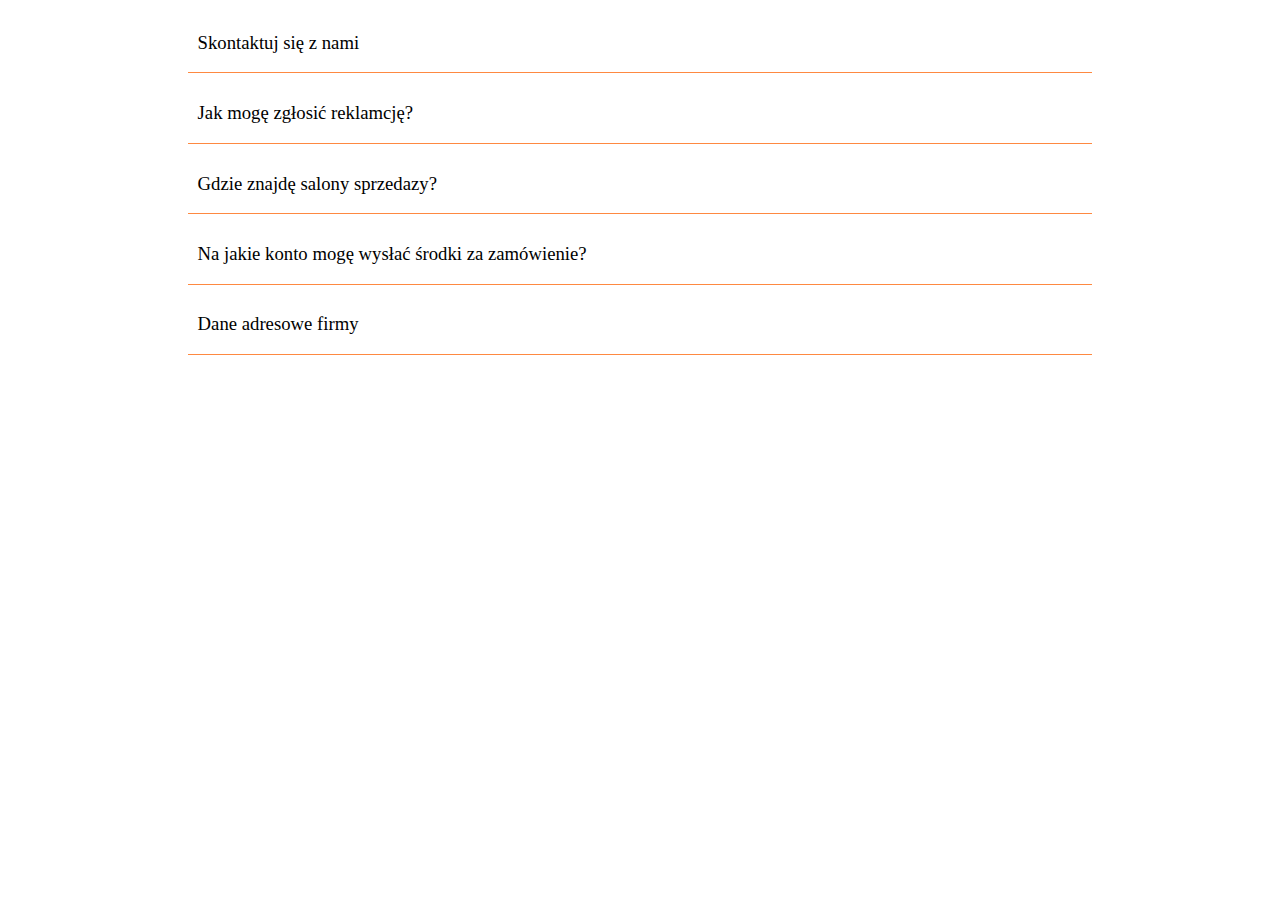
==== index.html @ 8ae176e6 "Start" ====
<!DOCTYPE html>
<html lang="en">
<head>
    <meta charset="UTF-8">
    <meta name="viewport" content="width=device-width, initial-scale=1.0">
    <title>Document</title>
    <link rel="stylesheet" href="style.css">
</head>
<body>
    
    <div class="contact-menu">
        <div class="contact-dropdown drop-box">
            <a href="#"><h3>Skontaktuj się z nami</h3>
            <img width="20px" src="https://metalkas.com.pl/skins/user/rwd_primary_1/images/ico_arrow_down_small.png" alt=""></a>
            <p>
                Napisz do nas: sklep@metalkas.com.pl<br>
                Zadzwoń: +48 572 706 812
            </p>
        </div>
        <div class="reclamation-dropdown drop-box">
            <a href="#"><h3>Jak mogę zgłosić reklamcję?</h3>
            <img width="20px" src="https://metalkas.com.pl/skins/user/rwd_primary_1/images/ico_arrow_down_small.png" alt=""></a>
            <p>
                Reklamację mozesz zgłosić pisząc do nas na adres: reklamacje@metalkas.com.pl, bądź dzwoniąc do nas na numer: +48 509 827 533.<br><br>
                Jeśli potrzebujesz pomocy serwisanta mozesz napisać na adres: serwis@metalkas.com.pl, bądź dzwonić pod numer: +48 691 432 455.
                <br><br>
                Więcej informacji znajdziesz <a href="/zwroty-i-reklamacje">Tutaj</a>
            </p>
        </div>
        <div class="shop-dropdown drop-box">
            <a href="#"><h3>Gdzie znajdę salony sprzedazy?</h3>
            <img width="20px" src="https://metalkas.com.pl/skins/user/rwd_primary_1/images/ico_arrow_down_small.png" alt=""></a>
            <p>
                Listę z lokalizacjami naszych salonów znajdziesz pod ponizszym linkiem:<br><br>
                <a href="#">Lista salonów</a>
            </p>
        </div>
        <div class="account-dropdown drop-box">
            <a href="#"><h3>Na jakie konto mogę wysłać środki za zamówienie?</h3>
            <img width="20px" src="https://metalkas.com.pl/skins/user/rwd_primary_1/images/ico_arrow_down_small.png" alt=""></a>
            <p>
                Dane do wykonania przelewu za zamówienie:<br>
                Numer konta: 66 1020 1462 0000 7002 0366 6732<br>
                Tytułem przelewu jest numer zamówienia złozonego poprzez stronę internetową.
            </p>
        </div>
        <div class="company-data drop-box">
            <a href="#"><h3>Dane adresowe firmy</h3>
            <img width="20px" src="https://metalkas.com.pl/skins/user/rwd_primary_1/images/ico_arrow_down_small.png" alt=""></a>
            <p>
                Metalkas S.A.<br>
                p. Nowotoruńska 40<br>
                85-840 Bydgoszcz<br>
                NIP: 9671153563<br>
                KRS: 0000903064
            </p>
        </div>
        </div>

</body>
</html>
---- style.css ----
.contact-menu {
    margin-right: auto;
    margin-left: auto;
    display: flex;
    flex-direction: column;
    align-items: center;
    box-sizing: border-box;
}
.contact-menu h3 {
    font-weight: 100;
}
.contact-menu div {
    width: 70%;
    position: relative;
    height: auto;
}
.contact-menu div a {
    text-decoration: none;
    color: inherit;
    width: 100%;
}
.contact-menu div a h3 {
    margin-right: 35px;
}
.contact-menu div a img {
    grid-column: 2;
    position: absolute;
    top: 25px;
    right: 5%;
    transition: transform .3s ease-in-out;
}
.drop-box {
    display: flex;
    flex-direction: column;
    justify-content: center;
    height: auto;
    border-bottom: 1px solid #fe8941;
    margin: 5px 0;
    padding: 0 10px;
}
.drop-box p {
    visibility: hidden;
    height: 0;
    transform: scaleY(0);
    transform-origin: 50% 0;
    position: absolute;
    transition: .1s;
    margin-left: 10px;
    margin-right: 10px;
}
.drop-box p a {
    color: #800080;
    font-weight: 600;
}
.contact-dropdown a:focus + p,
.reclamation-dropdown a:focus +p,
.shop-dropdown a:focus + p,
.account-dropdown a:focus +p,
.company-data a:focus + p {
    visibility: visible;
    transform: scaleY(1);
    position: relative;
    height: auto;
}
.contact-dropdown a:focus img,
.reclamation-dropdown a:focus img,
.shop-dropdown a:focus img,
.account-dropdown a:focus img,
.company-data a:focus img {
    transform: rotate(180deg);
}
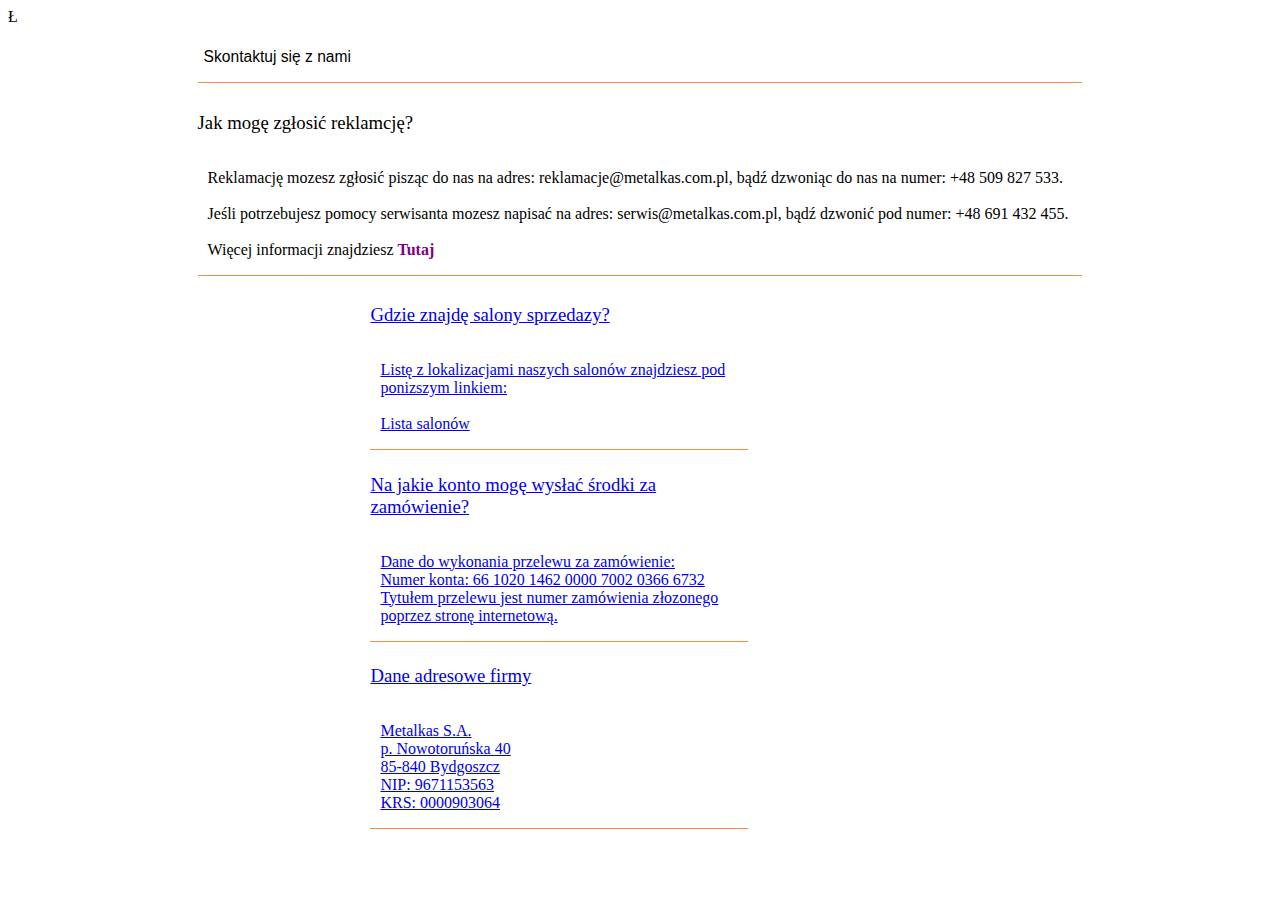
==== commit 4073f263: "added js file" ====
--- a/index.html
+++ b/index.html
@@ -7,37 +7,37 @@
     <link rel="stylesheet" href="style.css">
 </head>
 <body>
-    
+    Ł
     <div class="contact-menu">
         <div class="contact-dropdown drop-box">
-            <a href="#"><h3>Skontaktuj się z nami</h3>
-            <img width="20px" src="https://metalkas.com.pl/skins/user/rwd_primary_1/images/ico_arrow_down_small.png" alt=""></a>
-            <p>
+            <button type="button" class="collapse"><h3>Skontaktuj się z nami</h3></button>
+            <!-- <img width="20px" src="https://metalkas.com.pl/skins/user/rwd_primary_1/images/ico_arrow_down_small.png" alt=""> -->
+            <p class="content">
                 Napisz do nas: sklep@metalkas.com.pl<br>
                 Zadzwoń: +48 572 706 812
             </p>
         </div>
         <div class="reclamation-dropdown drop-box">
-            <a href="#"><h3>Jak mogę zgłosić reklamcję?</h3>
-            <img width="20px" src="https://metalkas.com.pl/skins/user/rwd_primary_1/images/ico_arrow_down_small.png" alt=""></a>
+            <h3>Jak mogę zgłosić reklamcję?</h3>
+            <img width="20px" src="https://metalkas.com.pl/skins/user/rwd_primary_1/images/ico_arrow_down_small.png" alt="">
             <p>
                 Reklamację mozesz zgłosić pisząc do nas na adres: reklamacje@metalkas.com.pl, bądź dzwoniąc do nas na numer: +48 509 827 533.<br><br>
                 Jeśli potrzebujesz pomocy serwisanta mozesz napisać na adres: serwis@metalkas.com.pl, bądź dzwonić pod numer: +48 691 432 455.
                 <br><br>
-                Więcej informacji znajdziesz <a href="/zwroty-i-reklamacje">Tutaj</a>
+                Więcej informacji znajdziesz <a href="/zwroty-i-reklamacje">Tutaj
             </p>
         </div>
         <div class="shop-dropdown drop-box">
-            <a href="#"><h3>Gdzie znajdę salony sprzedazy?</h3>
-            <img width="20px" src="https://metalkas.com.pl/skins/user/rwd_primary_1/images/ico_arrow_down_small.png" alt=""></a>
+            <h3>Gdzie znajdę salony sprzedazy?</h3>
+            <img width="20px" src="https://metalkas.com.pl/skins/user/rwd_primary_1/images/ico_arrow_down_small.png" alt="">
             <p>
                 Listę z lokalizacjami naszych salonów znajdziesz pod ponizszym linkiem:<br><br>
-                <a href="#">Lista salonów</a>
+                Lista salonów
             </p>
         </div>
         <div class="account-dropdown drop-box">
-            <a href="#"><h3>Na jakie konto mogę wysłać środki za zamówienie?</h3>
-            <img width="20px" src="https://metalkas.com.pl/skins/user/rwd_primary_1/images/ico_arrow_down_small.png" alt=""></a>
+            <h3>Na jakie konto mogę wysłać środki za zamówienie?</h3>
+            <img width="20px" src="https://metalkas.com.pl/skins/user/rwd_primary_1/images/ico_arrow_down_small.png" alt="">
             <p>
                 Dane do wykonania przelewu za zamówienie:<br>
                 Numer konta: 66 1020 1462 0000 7002 0366 6732<br>
@@ -45,8 +45,8 @@
             </p>
         </div>
         <div class="company-data drop-box">
-            <a href="#"><h3>Dane adresowe firmy</h3>
-            <img width="20px" src="https://metalkas.com.pl/skins/user/rwd_primary_1/images/ico_arrow_down_small.png" alt=""></a>
+            <h3>Dane adresowe firmy</h3>
+            <img width="20px" src="https://metalkas.com.pl/skins/user/rwd_primary_1/images/ico_arrow_down_small.png" alt="">
             <p>
                 Metalkas S.A.<br>
                 p. Nowotoruńska 40<br>
@@ -57,5 +57,7 @@
         </div>
         </div>
 
+        <script src="contact.js"></script>
+
 </body>
 </html>--- a/style.css
+++ b/style.css
@@ -36,15 +36,15 @@
     height: auto;
     border-bottom: 1px solid #fe8941;
     margin: 5px 0;
-    padding: 0 10px;
+    /* padding: 0 10px; */
 }
 .drop-box p {
-    visibility: hidden;
-    height: 0;
-    transform: scaleY(0);
+    /* visibility: hidden;
+    height: 0; */
+    /* transform: scaleY(0);
     transform-origin: 50% 0;
-    position: absolute;
-    transition: .1s;
+    position: absolute; */
+    /* transition: .1s; */
     margin-left: 10px;
     margin-right: 10px;
 }
@@ -52,7 +52,7 @@
     color: #800080;
     font-weight: 600;
 }
-.contact-dropdown a:focus + p,
+/* .contact-dropdown a:focus + p,
 .reclamation-dropdown a:focus +p,
 .shop-dropdown a:focus + p,
 .account-dropdown a:focus +p,
@@ -68,4 +68,20 @@
 .account-dropdown a:focus img,
 .company-data a:focus img {
     transform: rotate(180deg);
+} */
+.collapse {
+    cursor: pointer;
+    border: none;
+    border-bottom: #fe8941;
+    background-color: transparent;
+    text-align: left;
+    outline: none;
+}
+.active, .collapse:hover {
+}
+.content {
+    overflow: hidden;
+    display: none;
+    max-height: 0;
+    transition: max-height .2s ease-out;
 }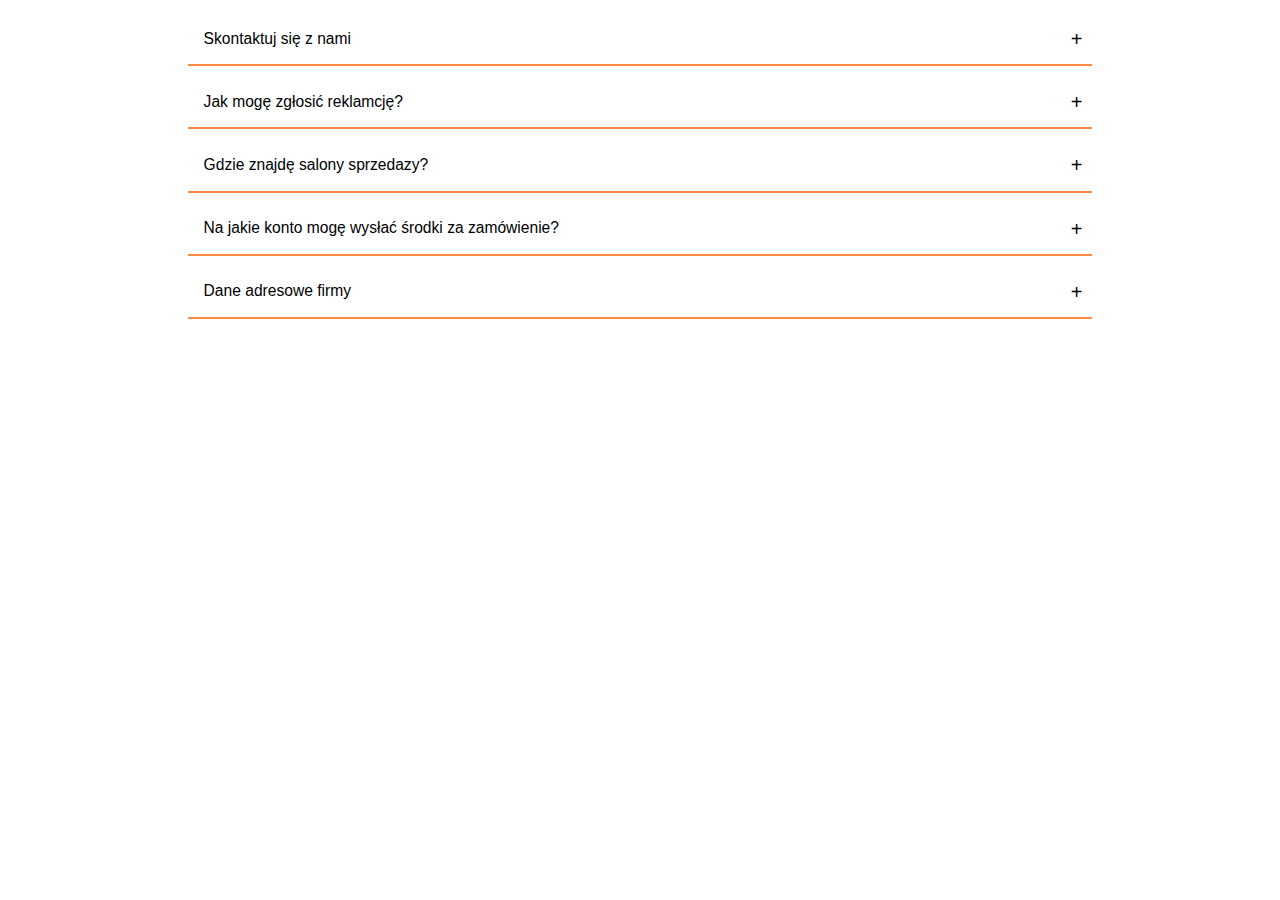
==== commit e6ec2d35: "collapsed with JS" ====
--- a/index.html
+++ b/index.html
@@ -1,63 +1,90 @@
 <!DOCTYPE html>
 <html lang="en">
+
 <head>
     <meta charset="UTF-8">
     <meta name="viewport" content="width=device-width, initial-scale=1.0">
     <title>Document</title>
     <link rel="stylesheet" href="style.css">
 </head>
+
 <body>
-    Ł
     <div class="contact-menu">
-        <div class="contact-dropdown drop-box">
-            <button type="button" class="collapse"><h3>Skontaktuj się z nami</h3></button>
-            <!-- <img width="20px" src="https://metalkas.com.pl/skins/user/rwd_primary_1/images/ico_arrow_down_small.png" alt=""> -->
-            <p class="content">
-                Napisz do nas: sklep@metalkas.com.pl<br>
-                Zadzwoń: +48 572 706 812
-            </p>
-        </div>
-        <div class="reclamation-dropdown drop-box">
-            <h3>Jak mogę zgłosić reklamcję?</h3>
-            <img width="20px" src="https://metalkas.com.pl/skins/user/rwd_primary_1/images/ico_arrow_down_small.png" alt="">
-            <p>
-                Reklamację mozesz zgłosić pisząc do nas na adres: reklamacje@metalkas.com.pl, bądź dzwoniąc do nas na numer: +48 509 827 533.<br><br>
-                Jeśli potrzebujesz pomocy serwisanta mozesz napisać na adres: serwis@metalkas.com.pl, bądź dzwonić pod numer: +48 691 432 455.
-                <br><br>
-                Więcej informacji znajdziesz <a href="/zwroty-i-reklamacje">Tutaj
-            </p>
-        </div>
-        <div class="shop-dropdown drop-box">
-            <h3>Gdzie znajdę salony sprzedazy?</h3>
-            <img width="20px" src="https://metalkas.com.pl/skins/user/rwd_primary_1/images/ico_arrow_down_small.png" alt="">
-            <p>
-                Listę z lokalizacjami naszych salonów znajdziesz pod ponizszym linkiem:<br><br>
-                Lista salonów
-            </p>
-        </div>
-        <div class="account-dropdown drop-box">
-            <h3>Na jakie konto mogę wysłać środki za zamówienie?</h3>
-            <img width="20px" src="https://metalkas.com.pl/skins/user/rwd_primary_1/images/ico_arrow_down_small.png" alt="">
-            <p>
-                Dane do wykonania przelewu za zamówienie:<br>
-                Numer konta: 66 1020 1462 0000 7002 0366 6732<br>
-                Tytułem przelewu jest numer zamówienia złozonego poprzez stronę internetową.
-            </p>
-        </div>
-        <div class="company-data drop-box">
-            <h3>Dane adresowe firmy</h3>
-            <img width="20px" src="https://metalkas.com.pl/skins/user/rwd_primary_1/images/ico_arrow_down_small.png" alt="">
-            <p>
-                Metalkas S.A.<br>
-                p. Nowotoruńska 40<br>
-                85-840 Bydgoszcz<br>
-                NIP: 9671153563<br>
-                KRS: 0000903064
-            </p>
-        </div>
+        <div class="collapse-box">
+            <button type="button" class="collapse">
+                <h3>Skontaktuj się z nami</h3>
+            </button>
+
+            <div class="content">
+                <p>
+                    Napisz do nas: sklep@metalkas.com.pl<br>
+                    Zadzwoń: +48 572 706 812
+                </p>
+            </div>
         </div>
 
-        <script src="contact.js"></script>
+        <div class="collapse-box">
+            <button type="button" class="collapse">
+                <h3>Jak mogę zgłosić reklamcję?</h3>
+            </button>
+
+            <div class="content">
+                <p>
+                    Reklamację mozesz zgłosić pisząc do nas na adres: reklamacje@metalkas.com.pl, bądź dzwoniąc do nas
+                    na
+                    numer: +48 509 827 533.<br><br>
+                    Jeśli potrzebujesz pomocy serwisanta mozesz napisać na adres: serwis@metalkas.com.pl, bądź dzwonić
+                    pod
+                    numer: +48 691 432 455.
+                    <br><br>
+                    Więcej informacji znajdziesz <a href="/zwroty-i-reklamacje">Tutaj</a>
+                </p>
+            </div>
+        </div>
+        <div class="collapse-box">
+            <button type="button" class="collapse">
+                <h3>Gdzie znajdę salony sprzedazy?</h3>
+            </button>
+
+            <div class="content">
+                <p>
+                    Listę z lokalizacjami naszych salonów znajdziesz pod ponizszym linkiem:<br><br>
+                    <a href="#">Lista salonów</a href="#">
+                </p>
+            </div>
+        </div>
+        <div class="collapse-box">
+            <button type="button" class="collapse">
+                <h3>Na jakie konto mogę wysłać środki za zamówienie?</h3>
+            </button>
+
+            <div class="content">
+                <p>
+                    Dane do wykonania przelewu za zamówienie:<br>
+                    Numer konta: 66 1020 1462 0000 7002 0366 6732<br>
+                    Tytułem przelewu jest numer zamówienia złozonego poprzez stronę internetową.
+                </p>
+            </div>
+        </div>
+        <div class="collapse-box">
+            <button type="button" class="collapse">
+                <h3>Dane adresowe firmy</h3>
+            </button>
+
+            <div class="content">
+                <p>
+                    Metalkas S.A.<br>
+                    ul. Nowotoruńska 40<br>
+                    85-840 Bydgoszcz<br>
+                    NIP: 9671153563<br>
+                    KRS: 0000903064
+                </p>
+            </div>
+        </div>
+    </div>
+
+    <script src="contact.js"></script>
 
 </body>
+
 </html>--- a/style.css
+++ b/style.css
@@ -6,69 +6,28 @@
     align-items: center;
     box-sizing: border-box;
 }
-.contact-menu h3 {
-    font-weight: 100;
+.collapse-box {
+    height: auto;
+    border-bottom: 2px solid #fe8941;
+    flex-direction: column;
+    justify-content: center;
+    margin: 5px 0;
 }
-.contact-menu div {
+.collapse-box h3 {
+    font-weight: normal;
+    margin-right: 18px;
+}
+.contact-menu .collapse-box {
     width: 70%;
     position: relative;
     height: auto;
+    padding: 0 10px;
 }
-.contact-menu div a {
+.collapse-box .content a {
     text-decoration: none;
-    color: inherit;
-    width: 100%;
+    color: #800080;
+    font-weight: 800;
 }
-.contact-menu div a h3 {
-    margin-right: 35px;
-}
-.contact-menu div a img {
-    grid-column: 2;
-    position: absolute;
-    top: 25px;
-    right: 5%;
-    transition: transform .3s ease-in-out;
-}
-.drop-box {
-    display: flex;
-    flex-direction: column;
-    justify-content: center;
-    height: auto;
-    border-bottom: 1px solid #fe8941;
-    margin: 5px 0;
-    /* padding: 0 10px; */
-}
-.drop-box p {
-    /* visibility: hidden;
-    height: 0; */
-    /* transform: scaleY(0);
-    transform-origin: 50% 0;
-    position: absolute; */
-    /* transition: .1s; */
-    margin-left: 10px;
-    margin-right: 10px;
-}
-.drop-box p a {
-    color: #800080;
-    font-weight: 600;
-}
-/* .contact-dropdown a:focus + p,
-.reclamation-dropdown a:focus +p,
-.shop-dropdown a:focus + p,
-.account-dropdown a:focus +p,
-.company-data a:focus + p {
-    visibility: visible;
-    transform: scaleY(1);
-    position: relative;
-    height: auto;
-}
-.contact-dropdown a:focus img,
-.reclamation-dropdown a:focus img,
-.shop-dropdown a:focus img,
-.account-dropdown a:focus img,
-.company-data a:focus img {
-    transform: rotate(180deg);
-} */
 .collapse {
     cursor: pointer;
     border: none;
@@ -76,12 +35,26 @@
     background-color: transparent;
     text-align: left;
     outline: none;
+    width: 100%;
 }
-.active, .collapse:hover {
+.collapse:after {
+    content: '\002B';
+    font-size: 20px;
+    position: absolute;
+    color: black;
+    right: 10px;
+    top: 15px;
+}
+.active:after {
+    content: '\2212';
+    position: absolute;
+    color: black;
+    right: 10px;
+    top: 15px;
 }
 .content {
     overflow: hidden;
-    display: none;
     max-height: 0;
-    transition: max-height .2s ease-out;
+    padding: 0 10px;
+    transition: max-height .2s ease-in-out;
 }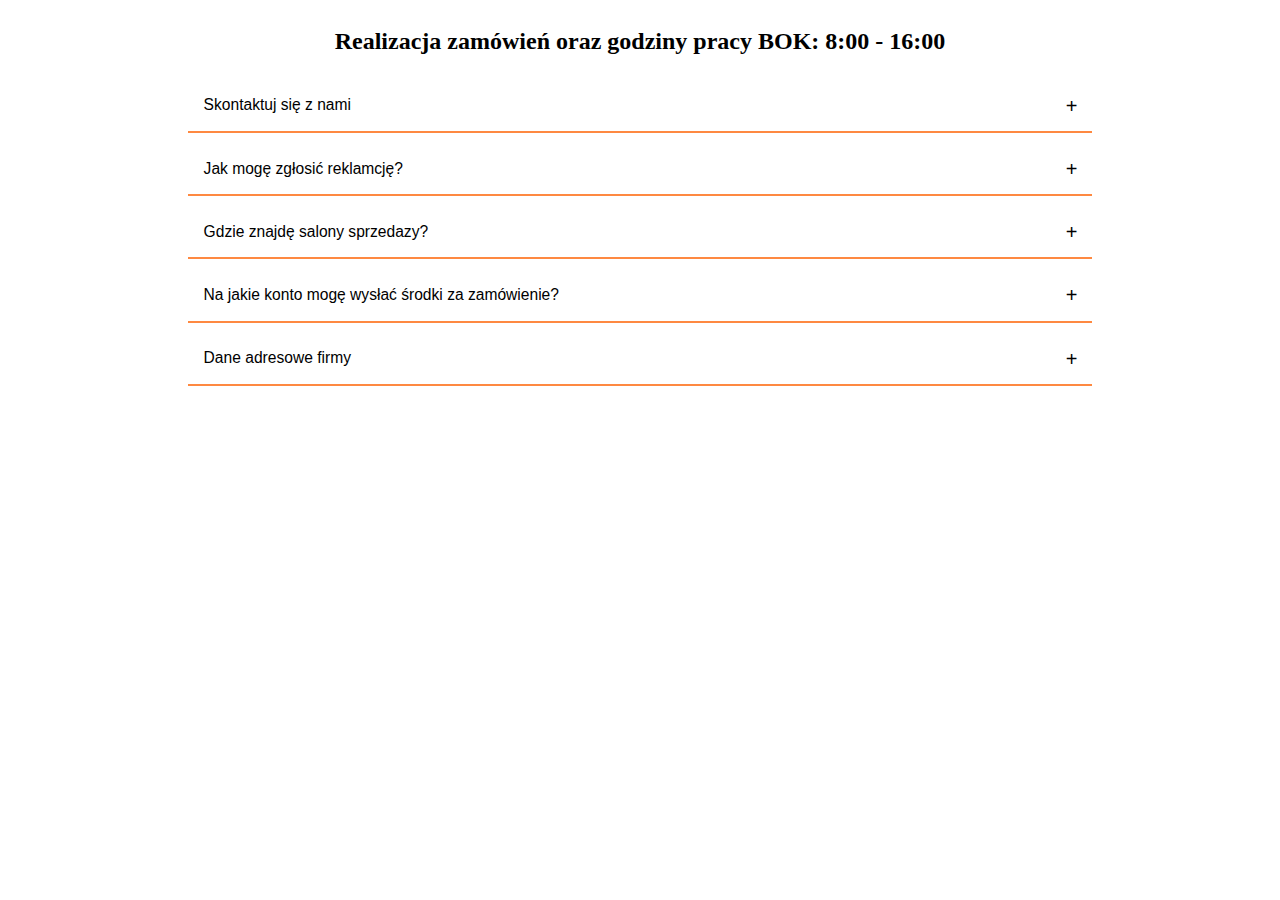
==== commit 835d3019: "Added H2 title" ====
--- a/index.html
+++ b/index.html
@@ -10,6 +10,7 @@
 
 <body>
     <div class="contact-menu">
+        <h2>Realizacja zamówień oraz godziny pracy BOK: 8:00 - 16:00</h2>
         <div class="collapse-box">
             <button type="button" class="collapse">
                 <h3>Skontaktuj się z nami</h3>
--- a/style.css
+++ b/style.css
@@ -12,6 +12,12 @@
     flex-direction: column;
     justify-content: center;
     margin: 5px 0;
+
+    :hover, .active {
+        background-color: #f0f0f0;
+        border-top-right-radius: 5px;
+        border-top-left-radius: 5px;
+    }
 }
 .collapse-box h3 {
     font-weight: normal;
@@ -42,14 +48,14 @@
     font-size: 20px;
     position: absolute;
     color: black;
-    right: 10px;
+    right: 15px;
     top: 15px;
 }
 .active:after {
     content: '\2212';
     position: absolute;
     color: black;
-    right: 10px;
+    right: 15px;
     top: 15px;
 }
 .content {
@@ -57,4 +63,5 @@
     max-height: 0;
     padding: 0 10px;
     transition: max-height .2s ease-in-out;
+    background-color: #f0f0f0;
 }